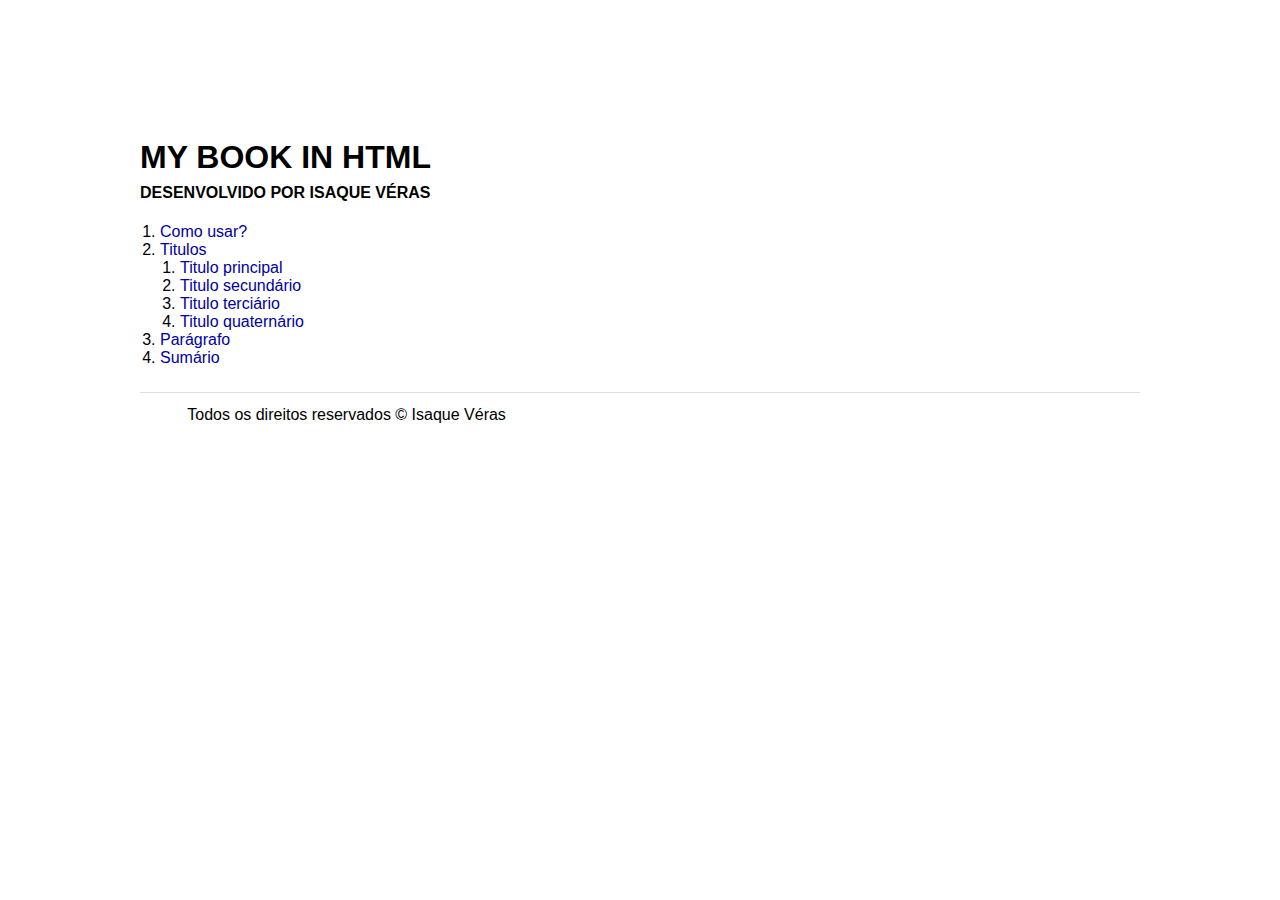
==== index.html @ 6b9c58bf "first commit" ====
<!DOCTYPE html>
<html lang="pt-BR">
<head>
  <meta charset="UTF-8">
  <meta http-equiv="X-UA-Compatible" content="IE=edge">
  <meta name="viewport" content="width=device-width, initial-scale=1.0">
  <meta name="author" content="Isaque Véras de Oliveira">
  <title>My book in html</title>
  <link rel="stylesheet" href="global.css">
  <link rel="stylesheet" href="components/link/index.css">
  <link rel="stylesheet" href="components/sumario/index.css">
</head>
<body>
  <div class="container">
    <header>
      <h1>My book in html</h1>
      <h4>Desenvolvido por Isaque Véras</h4> <br />
    </header>

    <ol>
      <li><a href="/como-usar.html">Como usar?</a></li>
      <li>
        <a href="components/titulo">Titulos</a>
        <ol>
          <li><a href="components/titulo/h1">Titulo principal</a></li>
          <li><a href="components/titulo/h2">Titulo secundário</a></li>
          <li><a href="components/titulo/h3">Titulo terciário</a></li>
          <li><a href="components/titulo/h4">Titulo quaternário</a></li>
        </ol>
      </li>

      <li>
        <a href="components/paragrafos">Parágrafo</a>
      </li>

      <li>
        <a href="components/sumario/">Sumário</a>
      </li>
    </ol>
    

    <footer>
      <p>Todos os direitos reservados &copy; Isaque Véras</p>
    </footer>
  </div>
</body>
</html>
---- global.css ----
/* 
  Zerando a margin e padding de tudo
*/
* {
  margin: 0;
  padding: 0;
  box-sizing: border-box;
}

/* 
  Estilo do corpo da página
*/
body {
  display: flex;
  flex-direction: column;
  align-items: center;
  font-family: 'Arial', 'san-serif';
  font-size: 12pt;
  padding: 20px;
}

/* 
  Container da página
*/
body .container {
  max-width: 1000px;
  width: 100%;
  margin-top: 3cm;
  margin-bottom: 2cm;
  margin-left: 2cm;
  margin-right: 2cm;
}

/* 
  Estilo do rodapé
*/
body footer {
  border-top: 1px solid #ddd;
  margin-top: 25px;
  padding-top: 10px;
}

/* 
  Estilo de titulos
*/
body h1, h2, h3, h4, h5, h6 {
  font-style: normal;
  font-weight: bold;
  text-transform: uppercase;
  line-height: 1.5;
}

/* 
  Titulo com a font 'Times New Roman'
*/
body h1.font-tnr, h2.font-tnr, h3.font-tnr, 
h4.font-tnr, h5.font-tnr, h6.font-tnr {
  font-family: 'Times New Roman';
}

/* 
  Tamanho do subtitulo
*/
body h2 {
  font-size: 14pt;
}

/* 
  Estilo de um paragrafo
*/
body p {
  text-align: justify;
  font-style: normal;
  line-height: 1.5;
}

/* 
  Margin da esquerda da primeira linha do paragrafo
*/
body p::first-letter {
  margin-left: 1.25cm;
}
---- components/link/index.css ----
/* 
  Estilizando o link
*/
body a {
  color: rgb(0, 0, 163);
  text-decoration: none;
}
---- components/sumario/index.css ----
/* 
  Formatando os sublinks
*/
ol > li {
  margin-left: 20px;
}
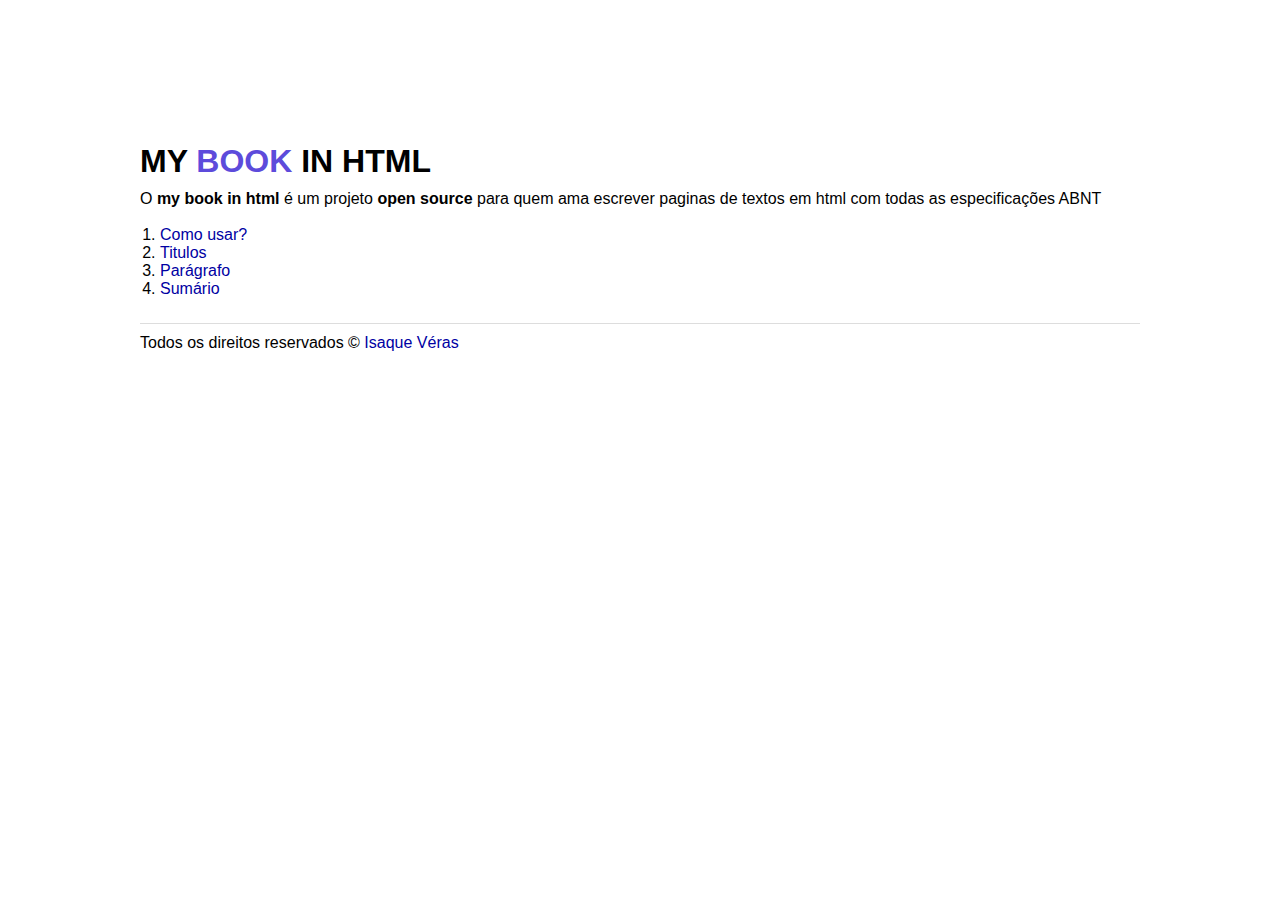
==== commit 11d6b5fe: "[BOOK-6389] Pagina Paragrafos finalizado" ====
--- a/index.html
+++ b/index.html
@@ -13,35 +13,20 @@
 <body>
   <div class="container">
     <header>
-      <h1>My book in html</h1>
-      <h4>Desenvolvido por Isaque Véras</h4> <br />
+      <h1>My <span class="cor-principal">book</span> in html</h1>
+      O <b>my book in html</b> é um projeto <b>open source</b> para quem ama escrever paginas de textos em html com todas as especificações ABNT<br /><br />
     </header>
 
     <ol>
-      <li><a href="/como-usar.html">Como usar?</a></li>
-      <li>
-        <a href="components/titulo">Titulos</a>
-        <ol>
-          <li><a href="components/titulo/h1">Titulo principal</a></li>
-          <li><a href="components/titulo/h2">Titulo secundário</a></li>
-          <li><a href="components/titulo/h3">Titulo terciário</a></li>
-          <li><a href="components/titulo/h4">Titulo quaternário</a></li>
-        </ol>
-      </li>
-
-      <li>
-        <a href="components/paragrafos">Parágrafo</a>
-      </li>
-
-      <li>
-        <a href="components/sumario/">Sumário</a>
-      </li>
+      <li><a href="/paginas/como-usar.html">Como usar?</a></li>
+      <li><a href="components/titulo/index.html">Titulos</a></li>
+      <li><a href="components/paragrafos/index.html">Parágrafo</a></li>
+      <li><a href="components/sumario/index.html">Sumário</a></li>
     </ol>
-    
 
     <footer>
-      <p>Todos os direitos reservados &copy; Isaque Véras</p>
+      Todos os direitos reservados &copy; <a href="https://github.com/isaqueveras">Isaque Véras</a>
     </footer>
   </div>
 </body>
-</html>+</html>
--- a/global.css
+++ b/global.css
@@ -1,3 +1,11 @@
+:root {
+  --cor-principal: #5D4BDB;
+  --cor-secundaria: #43388F;
+  --cor-terciario: #B7DB40;
+  --cor-quaternaria: #DB3598;
+  --cor-quintuario: #8F1B60;
+}
+
 /* 
   Zerando a margin e padding de tudo
 */
@@ -47,7 +55,7 @@
   font-style: normal;
   font-weight: bold;
   text-transform: uppercase;
-  line-height: 1.5;
+  line-height: 1.5cm;
 }
 
 /* 
@@ -80,3 +88,38 @@
 body p::first-letter {
   margin-left: 1.25cm;
 }
+
+/* 
+  Cores
+*/
+.cor-principal {
+  color: var(--cor-principal);
+}
+
+.cor-secundaria {
+  color: var(--cor-secundaria);
+}
+
+.cor-terciario {
+  color: var(--cor-terciario);
+}
+
+.cor-quaternaria {
+  color: var(--cor-quaternaria);
+}
+
+.cor-quintuario {
+  color: var(--cor-quintuario);
+}
+
+/* 
+  Links do footer
+*/
+div.links-footer {
+  display: flex;
+  justify-content: center;
+}
+
+div.links-footer a:first-of-type {
+  margin-right: 15px;
+}--- a/components/sumario/index.css
+++ b/components/sumario/index.css
@@ -1,6 +1,14 @@
 /* 
-  Formatando os sublinks
+  Formatando os subitens de uma lista
 */
 ol > li {
   margin-left: 20px;
-}+}
+
+/* 
+  Formatação da lista `ul`
+*/
+body ul > li {
+  list-style: none;
+  margin-left: 20px;
+}
